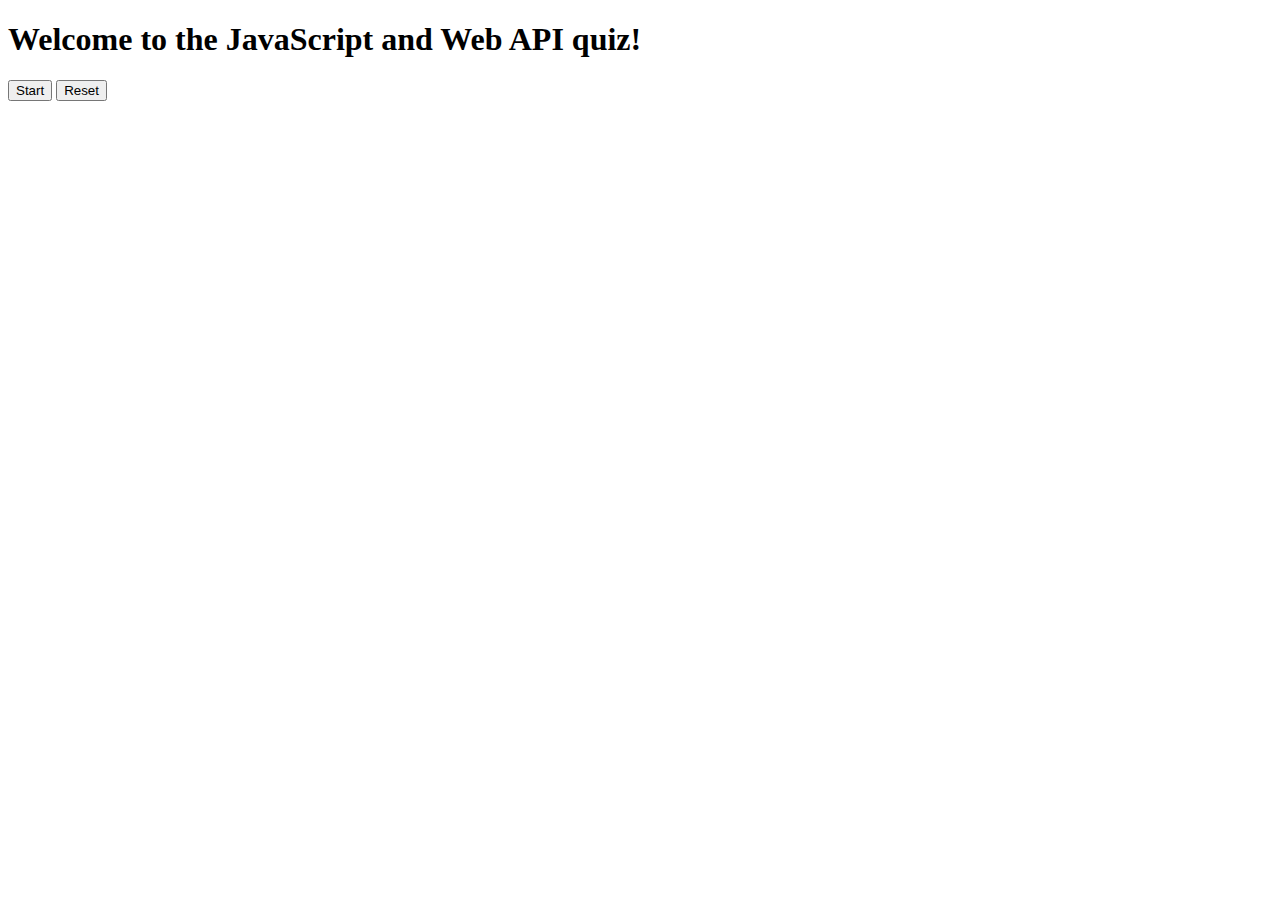
==== index.HTML @ 810ece13 "started HTML, might be finished but not sure yet." ====
<!DOCTYPE html>
<html lang="en">

<head>
  <meta charset="UTF-8">
  <meta name="viewport" content="width=device-width, initial-scale=1.0">
  <title>JavaScript/ Web API quiz!</title>
  <link rel="stylesheet" src=".assets/reset.css">
  <link rel="stylesheet" src=".assets/style.css">
</head>

<body>
  <h1> Welcome to the JavaScript and Web API quiz!</h1>
  <h2 id="time"></h2>
  <button id="strt-btn">Start</button>
  <button id="rst-btn">Reset</button>
  <script src= "script.js"></script>
</body>
</html>
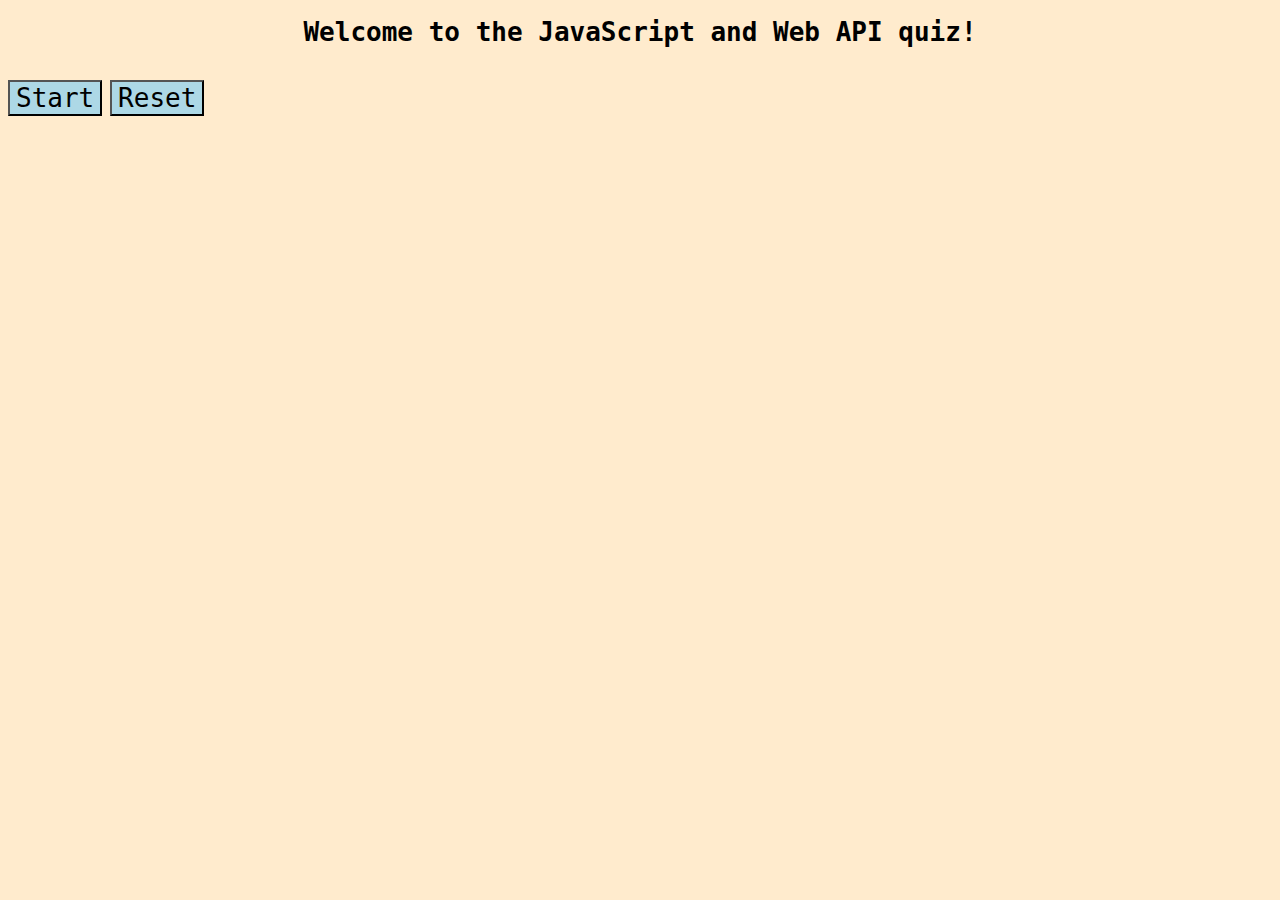
==== commit 5a847eaa: "added some style, not finished. save point." ====
--- a/index.HTML
+++ b/index.HTML
@@ -5,15 +5,16 @@
   <meta charset="UTF-8">
   <meta name="viewport" content="width=device-width, initial-scale=1.0">
   <title>JavaScript/ Web API quiz!</title>
-  <link rel="stylesheet" src=".assets/reset.css">
-  <link rel="stylesheet" src=".assets/style.css">
+  <link rel="stylesheet" href="./assets/reset.css">
+  <link rel="stylesheet" href="./assets/style.css">
 </head>
 
 <body>
   <h1> Welcome to the JavaScript and Web API quiz!</h1>
   <h2 id="time"></h2>
-  <button id="strt-btn">Start</button>
-  <button id="rst-btn">Reset</button>
+  <div id="question-box"></div>
+  <button id="strt-btn" class="btn">Start</button>
+  <button id="rst-btn" class="btn">Reset</button>
   <script src= "script.js"></script>
 </body>
 </html>--- a/assets/style.css
+++ b/assets/style.css
@@ -0,0 +1,28 @@
+:root {
+    --font: monospace;
+    --color: navy;
+}
+
+* {
+    font-family: var(--font);
+    justify-content: center;
+    background-color: blanchedalmond;
+
+}
+
+h1 {
+    display: flex;
+    text-align: center;
+    font-style: var(--font);
+    font-size: 2rem;
+}
+
+h2 {
+    font-size: 3rem;
+}
+
+.btn {
+    background-color: lightblue;
+    color: black;
+    font-size: 2rem;
+}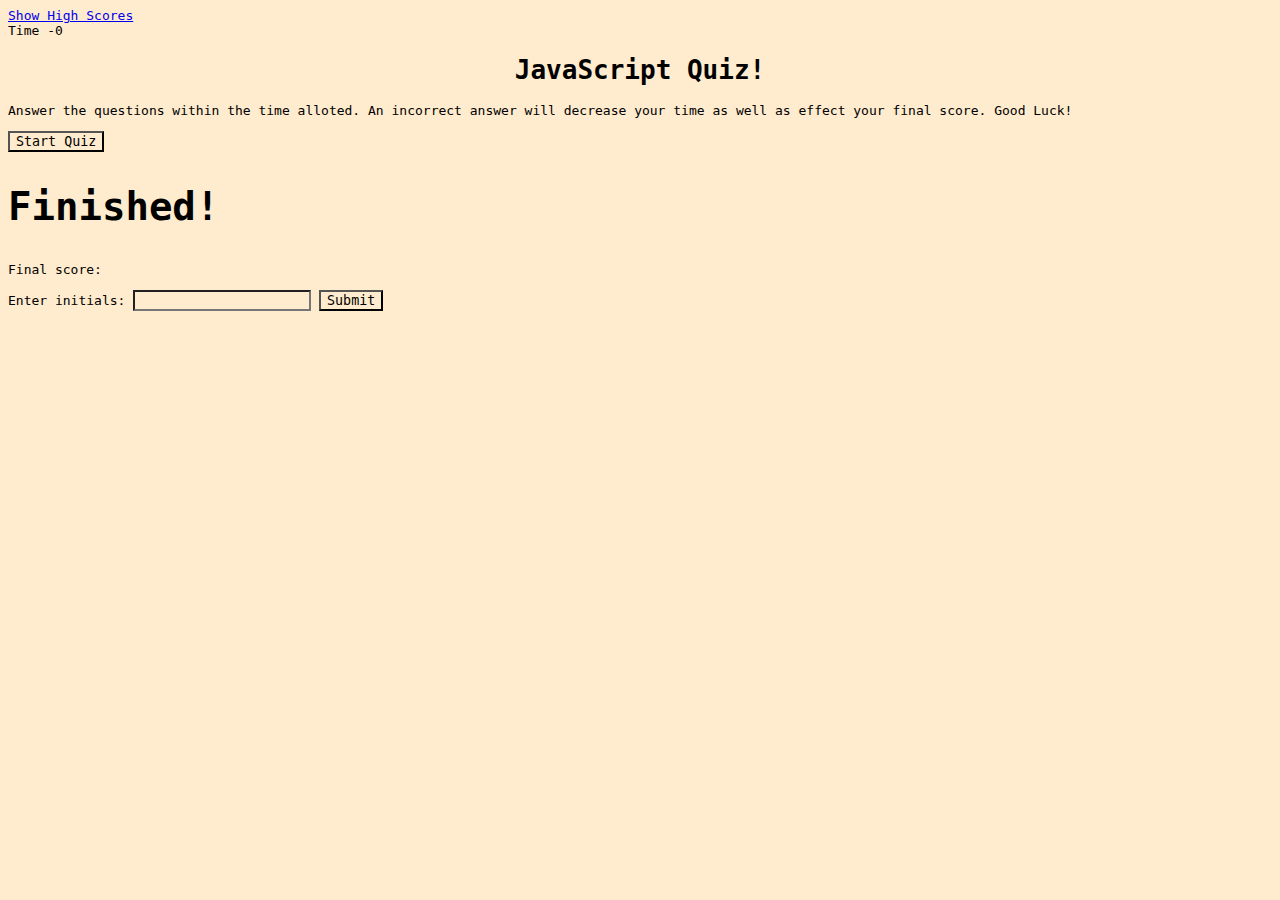
==== commit b55dbdf7: "added separate html file for scores page. not finished." ====
--- a/index.HTML
+++ b/index.HTML
@@ -6,15 +6,38 @@
   <meta name="viewport" content="width=device-width, initial-scale=1.0">
   <title>JavaScript/ Web API quiz!</title>
   <link rel="stylesheet" href="./assets/reset.css">
+  <link rel="preconnect" href="https://fonts.googleapis.com" />
+  <link rel="preconnect" href="https://fonts.gstatic.com" crossorigin />
+  <link rel="preconnect" href="https://fonts.googleapis.com" />
+  <link rel="preconnect" href="https://fonts.gstatic.com" crossorigin />
   <link rel="stylesheet" href="./assets/style.css">
 </head>
 
 <body>
-  <h1> Welcome to the JavaScript and Web API quiz!</h1>
-  <h2 id="time"></h2>
-  <div id="question-box"></div>
-  <button id="strt-btn" class="btn">Start</button>
-  <button id="rst-btn" class="btn">Reset</button>
+  <div class="scores"><a href="scores.html">Show High Scores</a></div>
+  <div class="timer">Time -<span id="time">0</span></div>
+  <div class="box">
+    <div id="start-screen" class="start">
+      <h1>JavaScript Quiz!</h1>
+      <p>Answer the questions within the time alloted. An incorrect answer will decrease your time as well as effect your final score. Good Luck!</p>
+      <button id="start">Start Quiz</button>
+    </div>
+
+    <div id="questions" class="hide">
+      <h2 id="question-title"></h2>
+      <div id="choices" class="choices"></div>
+    </div>
+
+    <div id="finish-screen" class="hide">
+    <h2>Finished!</h2>
+    <p>Final score:<span id="results"></span></p>
+    <p>Enter initials: <input type="text" id="initials" max="3" />
+      <button id="submit">Submit</button>
+    </p></div>
+
+    <div id="q-results" class="feedback-hide"></div>
+  </div>
+
   <script src= "script.js"></script>
 </body>
 </html>--- a/assets/style.css
+++ b/assets/style.css
@@ -25,4 +25,5 @@
     background-color: lightblue;
     color: black;
     font-size: 2rem;
+    
 }